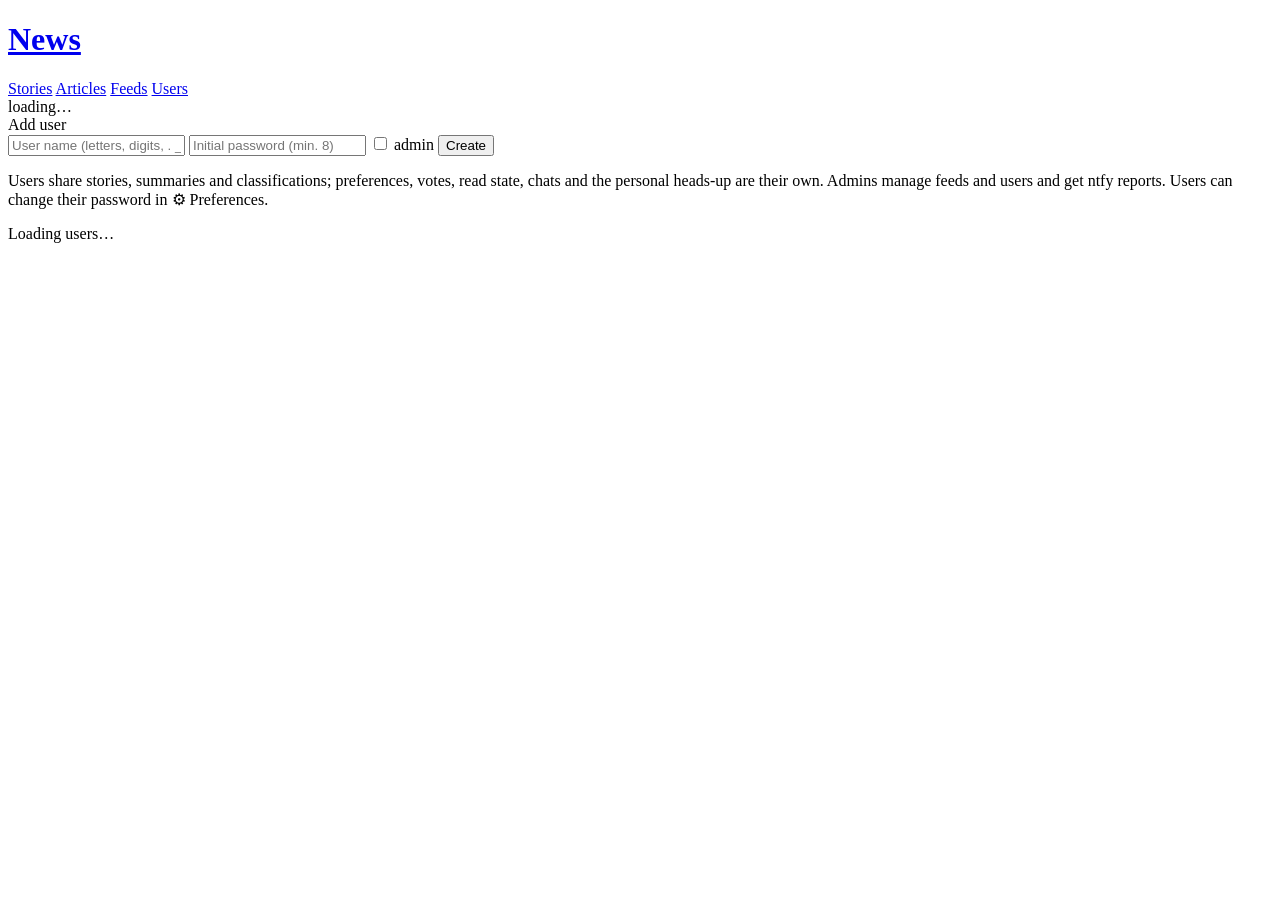
==== app/frontend/admin.html @ cbd836af "feat(admin): users page to create, promote/demote, reset and delete users; change own password" ====
<!doctype html>
<html lang="en">
<head>
  <meta charset="utf-8" />
  <meta name="viewport" content="width=device-width, initial-scale=1" />
  <title>Users — AI News Aggregator</title>
  <link rel="icon" href="data:," />
  <link rel="stylesheet" href="/static/styles.css" />
</head>
<body>
  <header class="topbar">
    <a href="/" class="brand"><span class="dot"></span><h1>News</h1></a>
    <nav class="nav">
      <a href="/">Stories</a>
      <a href="/list">Articles</a>
      <a href="/feeds" id="feeds-link" class="admin-link">Feeds</a>
      <a href="/admin" class="active admin-link">Users</a>
    </nav>
    <div class="controls">
      <span id="user-status" class="status">loading…</span>
    </div>
  </header>

  <main>
    <section class="heads-up">
      <div class="heads-up-label">Add user</div>
      <form id="add-user" class="add-feed">
        <input name="name" placeholder="User name (letters, digits, . _ -)" required maxlength="40"
               pattern="[A-Za-z0-9][A-Za-z0-9._\-]{1,39}" autocomplete="off" />
        <input name="password" type="password" placeholder="Initial password (min. 8)" required minlength="8"
               autocomplete="new-password" />
        <label class="check"><input name="is_admin" type="checkbox" /> admin</label>
        <button class="btn" type="submit">Create</button>
      </form>
      <p class="hint">
        Users share stories, summaries and classifications; preferences, votes, read state, chats and the
        personal heads-up are their own. Admins manage feeds and users and get ntfy reports.
        Users can change their password in ⚙ Preferences.
      </p>
    </section>

    <section class="table-wrap" id="user-list" aria-label="Users">
      <div class="empty">Loading users…</div>
    </section>
  </main>

  <script src="/static/common.js"></script>
  <script src="/static/auth.js"></script>
  <script src="/static/admin.js"></script>
</body>
</html>
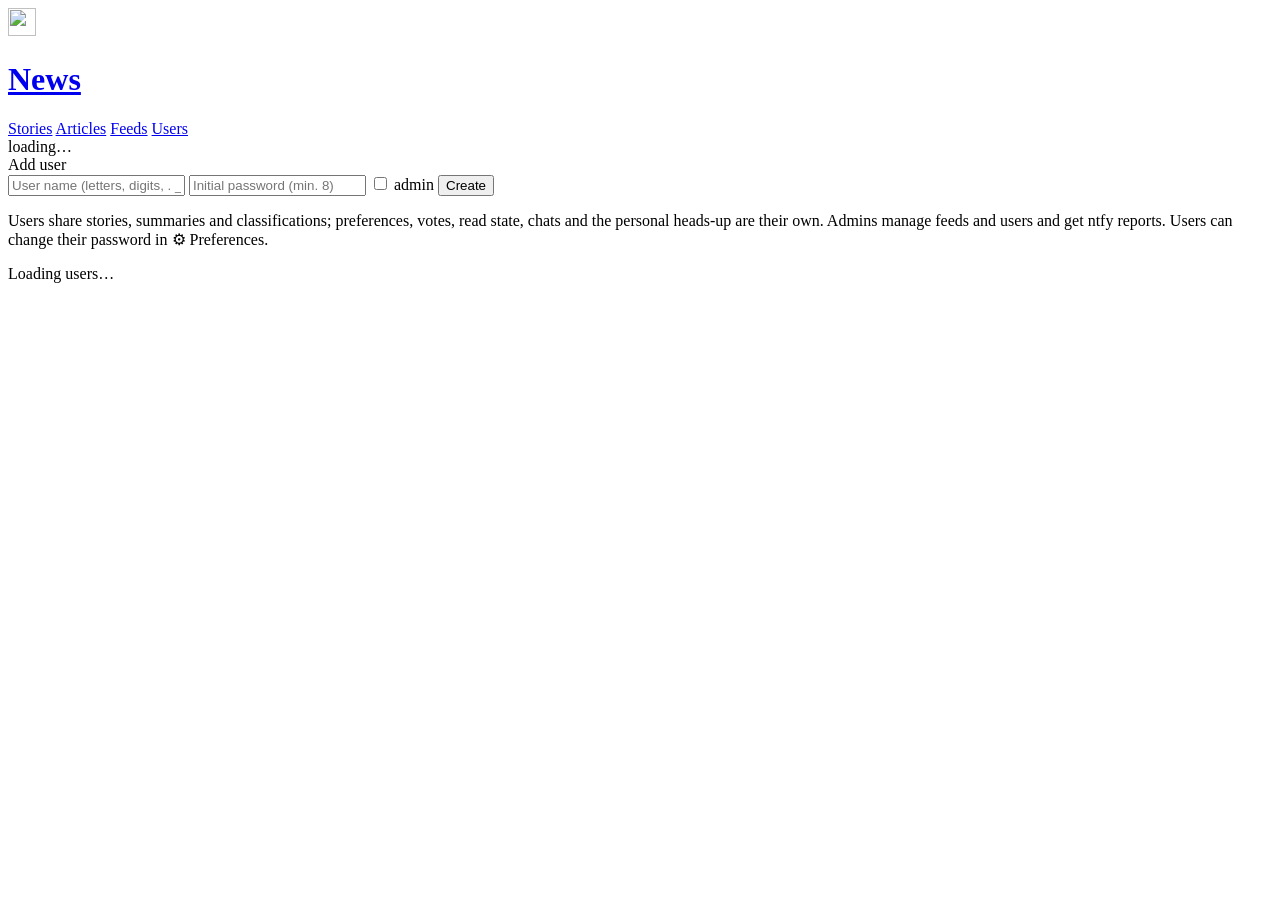
==== commit fd51359a: "ranking v2.1: partial freshness refresh by update significance and publication time, strongest updat" ====
--- a/app/frontend/admin.html
+++ b/app/frontend/admin.html
@@ -4,12 +4,13 @@
   <meta charset="utf-8" />
   <meta name="viewport" content="width=device-width, initial-scale=1" />
   <title>Users — AI News Aggregator</title>
-  <link rel="icon" href="data:," />
+  <link rel="icon" href="/static/logo.svg" type="image/svg+xml" />
   <link rel="stylesheet" href="/static/styles.css" />
+  <script async defer src="https://analytics.example.org/script.js" data-website-id="your-website-id"></script>
 </head>
 <body>
   <header class="topbar">
-    <a href="/" class="brand"><span class="dot"></span><h1>News</h1></a>
+    <a href="/" class="brand"><img class="logo" src="/static/logo.svg" alt="" width="28" height="28" /><h1>News</h1></a>
     <nav class="nav">
       <a href="/">Stories</a>
       <a href="/list">Articles</a>
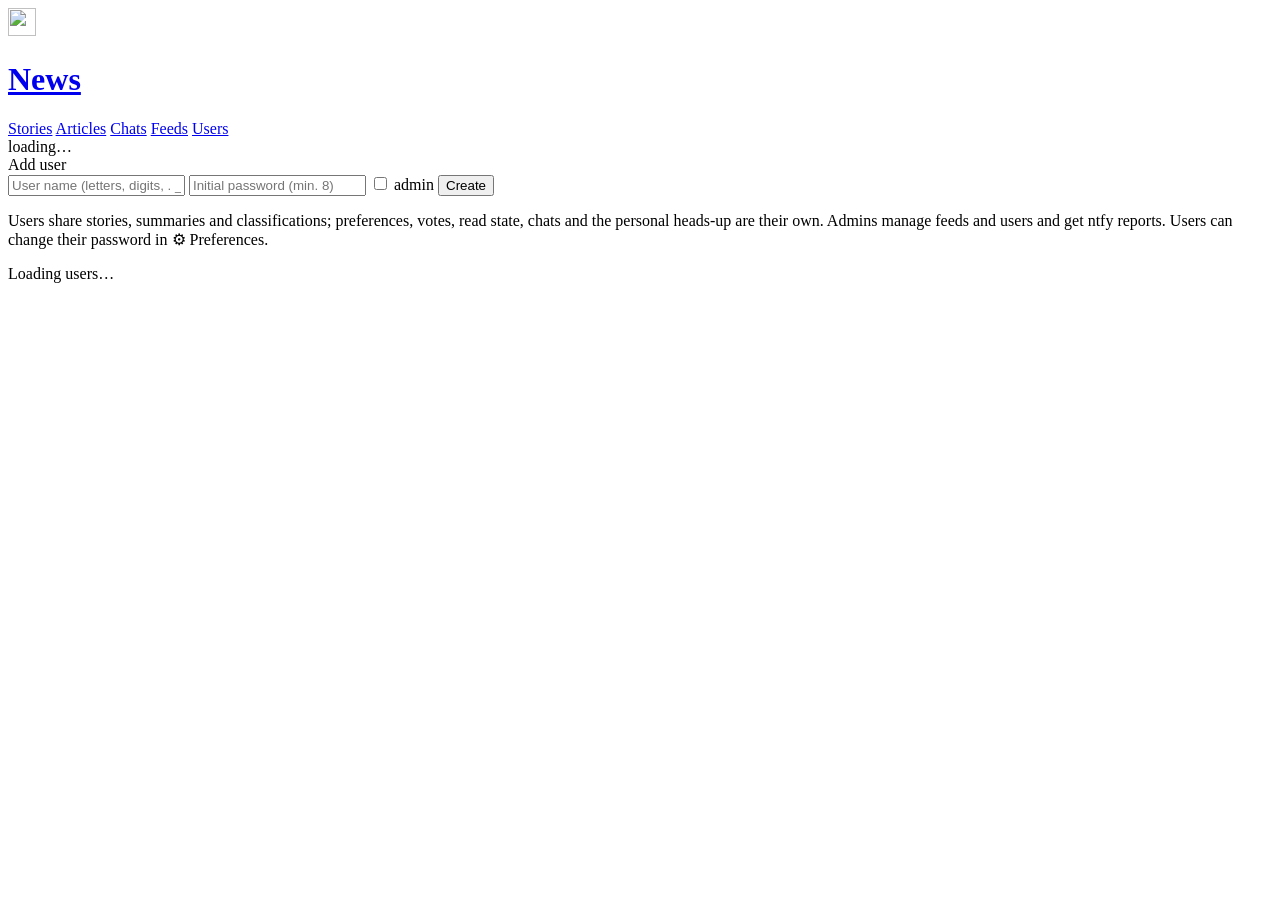
==== commit cb5b003b: "Chat answers as background jobs: bubbles, unread tracking, Chats tab Answers run server-side (app/ch" ====
--- a/app/frontend/admin.html
+++ b/app/frontend/admin.html
@@ -13,7 +13,8 @@
     <a href="/" class="brand"><img class="logo" src="/static/logo.svg" alt="" width="28" height="28" /><h1>News</h1></a>
     <nav class="nav">
       <a href="/">Stories</a>
-      <a href="/list">Articles</a>
+      <a href="/list" class="signed-only">Articles</a>
+      <a href="/chats" id="chats-link" class="signed-only">Chats</a>
       <a href="/feeds" id="feeds-link" class="admin-link">Feeds</a>
       <a href="/admin" class="active admin-link">Users</a>
     </nav>
@@ -47,6 +48,7 @@
 
   <script src="/static/common.js"></script>
   <script src="/static/auth.js"></script>
+  <script src="/static/chat.js"></script>
   <script src="/static/admin.js"></script>
 </body>
 </html>
